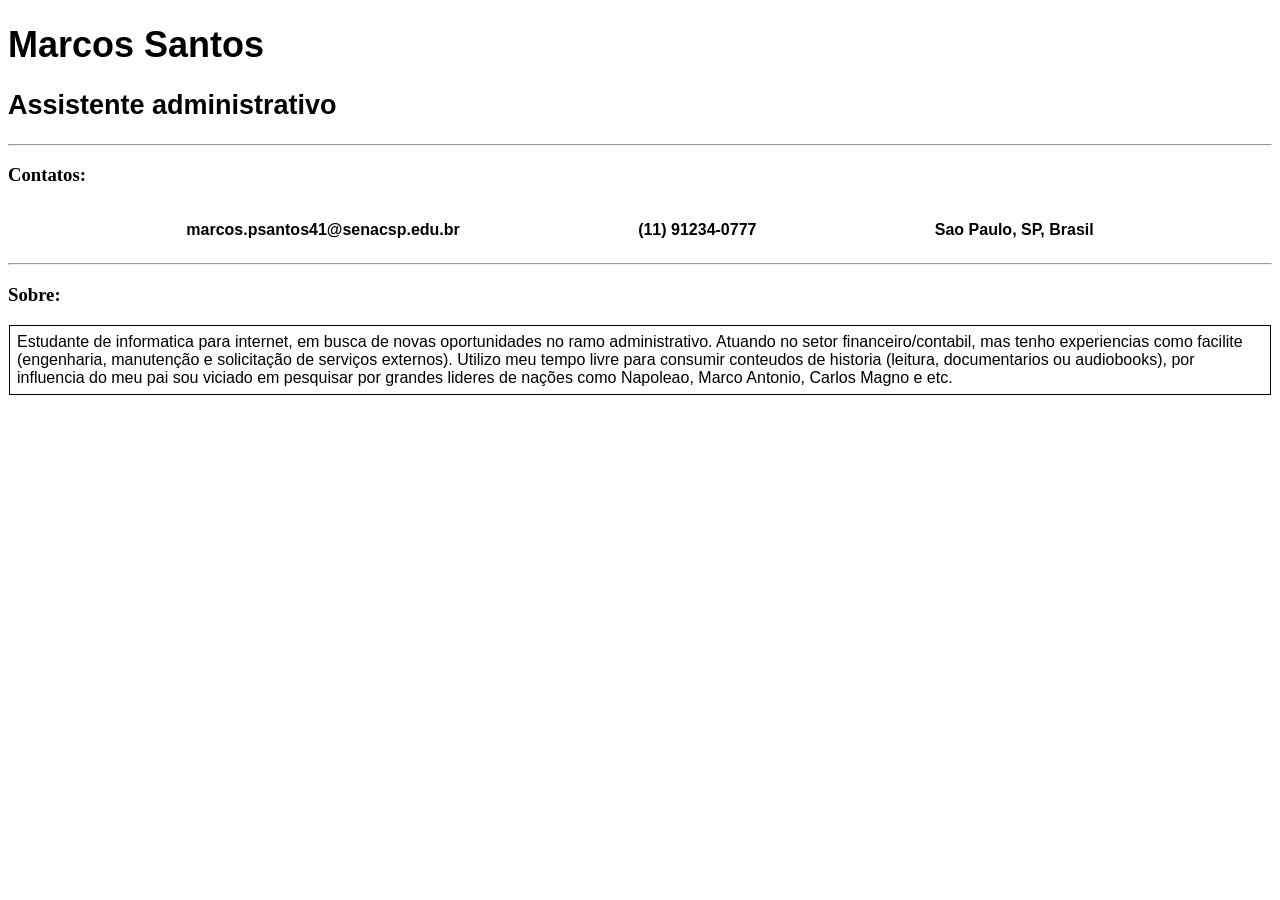
==== Projeto/index.html @ c09b94b0 "comecei a estilizar o site" ====
<!DOCTYPE html>
<html lang="pt-br">

<head>
   <meta charset="UTF-8"> <!--Essa tag é sobre conjunto de caracteres-->
   <title>MBDTF</title>
   <link rel="stylesheet" href="style.css"> <!--Tag que estiliza -->
   <script src="app.js"></script> <!--Essa tag ativa meu javascript-->
</head>

<body>
   <div class="titulos">
      <h1>Marcos Santos</h1>
      <h2>Assistente administrativo</h2>
   </div>

   <hr>
   <div class="contatos">
      <h3> Contatos:</h3>

      <div class="info">
      <p class="mim">marcos.psantos41@senacsp.edu.br</P>
      <p class="mim">(11) 91234-0777</p>
      <p class="mim">Sao Paulo, SP, Brasil</p>
      </div>

   </div>
   <hr>

   <div class="sobre">
      <h3>Sobre:</h3>
      <p class="bio">Estudante de informatica para internet, em busca de novas oportunidades no ramo administrativo. Atuando no setor financeiro/contabil, mas tenho experiencias como facilite (engenharia, manutenção e solicitação de serviços externos). Utilizo meu tempo livre para consumir conteudos de historia (leitura, documentarios ou audiobooks), por influencia do meu pai sou viciado em pesquisar por grandes lideres de nações como Napoleao, Marco Antonio, Carlos Magno e etc.</p>
   </div>



</body>
</html>
---- Projeto/style.css ----
.mim {
    font-family: Arial, Helvetica, sans-serif; color: black;
    font-weight: bold;
    /* border: 2px solid black;*/
}

.bio {
    font-family: 'Franklin Gothic Medium', 'Arial Narrow', Arial, sans-serif;
    font-size: medium;
    border: 1px solid black;
    padding: 7px;
    margin: 1px;
}

.titulos{
    font-family: 'Gill Sans', 'Gill Sans MT', Calibri, 'Trebuchet MS', sans-serif;
    font-size: large;
}

body {
    background-color: white;
}

.info{
    /* border: 2px solid red; */
    display: flex;
    flex-direction: row;
    justify-content: space-evenly;
}
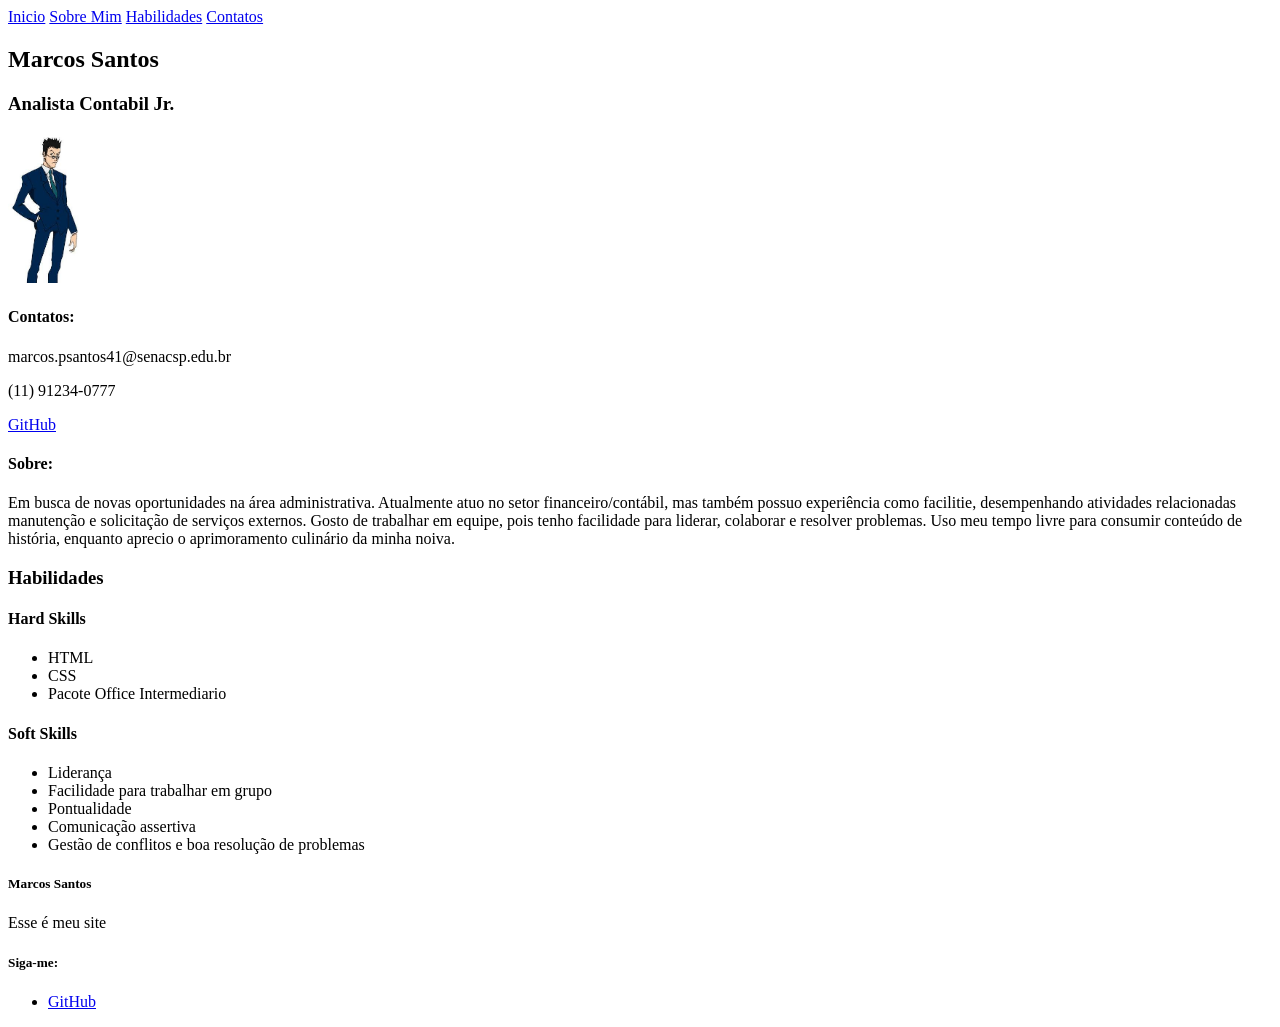
==== commit 4eb58f46: "Otimização do portifolio, adicionados novas tags html (header, footer, main)E" ====
--- a/Projeto/index.html
+++ b/Projeto/index.html
@@ -2,37 +2,79 @@
 <html lang="pt-br">
 
 <head>
-   <meta charset="UTF-8"> <!--Essa tag é sobre conjunto de caracteres-->
+   <meta charset="UTF-8">
    <title>MBDTF</title>
-   <link rel="stylesheet" href="style.css"> <!--Tag que estiliza -->
-   <script src="app.js"></script> <!--Essa tag ativa meu javascript-->
+   <link rel="icon" href="assets/images.jpg">
+  <script src="app.js"></script>
 </head>
 
+<header> 
+   <a href="#apres">Inicio</a>
+   <a href="#Sobre">Sobre Mim</a>
+   <a href="#Habil">Habilidades</a>
+   <a href="#Contatos">Contatos</a>
+</header>
+
 <body>
-   <div class="titulos">
+   <main>
+    <section id="apres"> 
       <h1>Marcos Santos</h1>
-      <h2>Assistente administrativo</h2>
+      <h3>Analista Contabil Jr.</h3>
+      <img src="assets/images.jpg" alt="Foto de Marcos Santos" width="75px"> 
+      </section>
+
+      <section id="Contatos">
+      <h4>Contatos:</h4>
+      <p>marcos.psantos41@senacsp.edu.br</p> <p>(11) 91234-0777</p>
+      <a href="https://github.com/Aka-Marquin" target="_blank"> GitHub </a>
+      </section>
+
+      <section id="Sobre">
+      <div>
+      <h4>Sobre:</h4>
+      <p>Em busca de novas oportunidades na área administrativa. Atualmente atuo no setor financeiro/contábil, mas também possuo experiência como facilitie, desempenhando atividades relacionadas manutenção e solicitação de serviços externos. Gosto de trabalhar em equipe, pois tenho facilidade para liderar, colaborar e resolver problemas. Uso meu tempo livre para consumir conteúdo de história, enquanto aprecio o aprimoramento culinário da minha noiva.</p>
+      </div>
+      </section>
+
+   <section id="habil">
+      <h3>Habilidades</h3>
+
+      <div>
+      <h4>Hard Skills</h4>
+      <ul>
+         <li>HTML</li>
+         <li>CSS</li>
+         <li>Pacote Office Intermediario</li>
+      </ul>
+      </div>
+
+      <div>
+      <h4>Soft Skills</h4>
+      <ul>
+         <li>Liderança</li>
+         <li>Facilidade para trabalhar em grupo</li>
+         <li>Pontualidade</li>
+         <li>Comunicação assertiva</li>
+         <li>Gestão de conflitos e boa resolução de problemas</li>
+      </ul>
+      </div>
+   
+   </section>
+   </main>
+
+<footer>
+   <div>
+      <h5>Marcos Santos</h5>
+      <p>Esse é meu site</p>
    </div>
 
-   <hr>
-   <div class="contatos">
-      <h3> Contatos:</h3>
-
-      <div class="info">
-      <p class="mim">marcos.psantos41@senacsp.edu.br</P>
-      <p class="mim">(11) 91234-0777</p>
-      <p class="mim">Sao Paulo, SP, Brasil</p>
-      </div>
-
+   <div>
+      <h5>Siga-me:</h5>
+      <ul>
+         <li><a href="https://github.com/Aka-Marquin" target="_blank">GitHub</a></li>
+      </ul>
    </div>
-   <hr>
-
-   <div class="sobre">
-      <h3>Sobre:</h3>
-      <p class="bio">Estudante de informatica para internet, em busca de novas oportunidades no ramo administrativo. Atuando no setor financeiro/contabil, mas tenho experiencias como facilite (engenharia, manutenção e solicitação de serviços externos). Utilizo meu tempo livre para consumir conteudos de historia (leitura, documentarios ou audiobooks), por influencia do meu pai sou viciado em pesquisar por grandes lideres de nações como Napoleao, Marco Antonio, Carlos Magno e etc.</p>
-   </div>
-
-
+</footer>
 
 </body>
 </html>
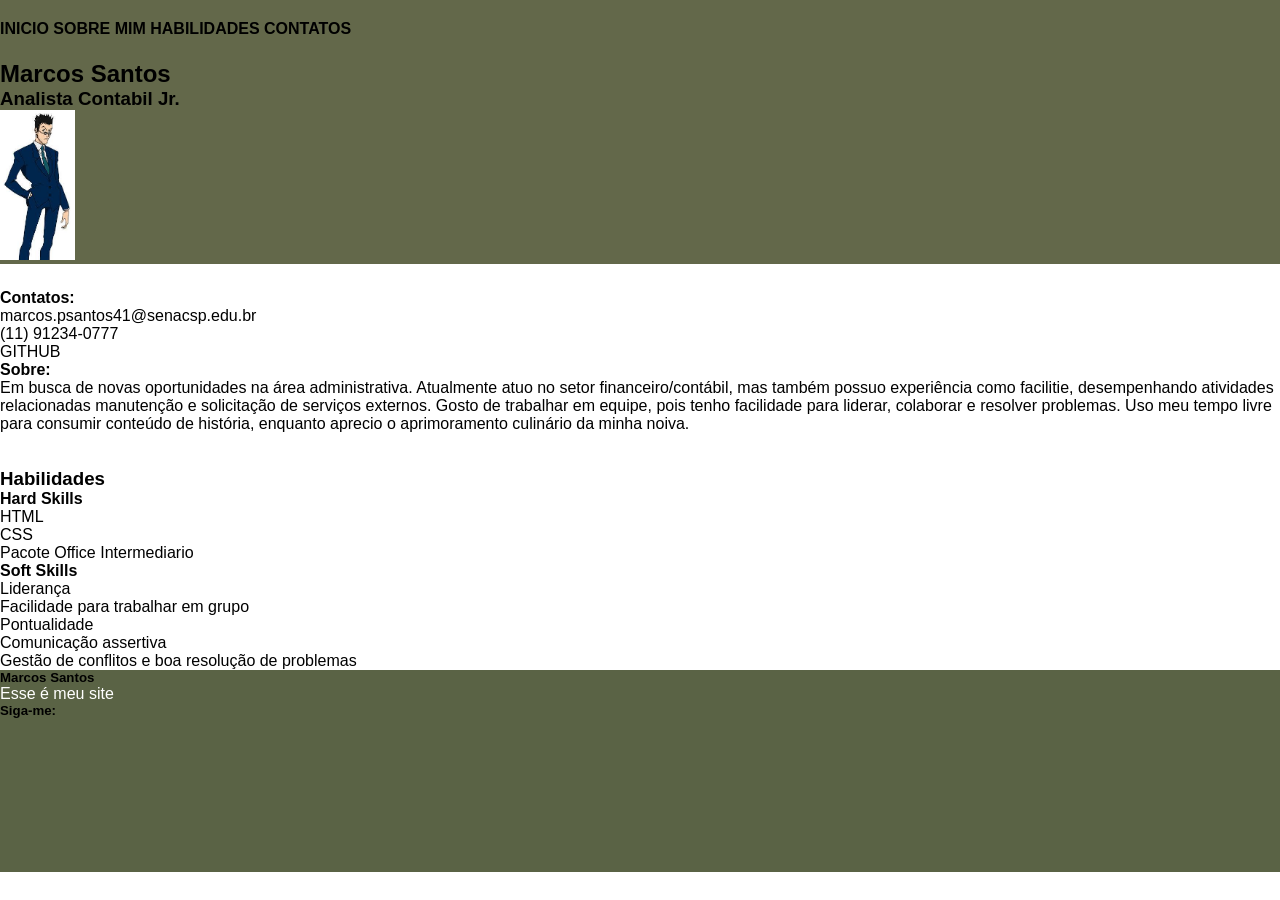
==== commit b6944148: "Comecei o CSS, adicionei um icone" ====
--- a/Projeto/index.html
+++ b/Projeto/index.html
@@ -5,6 +5,7 @@
    <meta charset="UTF-8">
    <title>MBDTF</title>
    <link rel="icon" href="assets/images.jpg">
+   <link rel="stylesheet" href="style.css">
   <script src="app.js"></script>
 </head>
 
@@ -23,13 +24,13 @@
       <img src="assets/images.jpg" alt="Foto de Marcos Santos" width="75px"> 
       </section>
 
-      <section id="Contatos">
+      <section id="contatos">
       <h4>Contatos:</h4>
       <p>marcos.psantos41@senacsp.edu.br</p> <p>(11) 91234-0777</p>
       <a href="https://github.com/Aka-Marquin" target="_blank"> GitHub </a>
       </section>
 
-      <section id="Sobre">
+      <section id="aobre">
       <div>
       <h4>Sobre:</h4>
       <p>Em busca de novas oportunidades na área administrativa. Atualmente atuo no setor financeiro/contábil, mas também possuo experiência como facilitie, desempenhando atividades relacionadas manutenção e solicitação de serviços externos. Gosto de trabalhar em equipe, pois tenho facilidade para liderar, colaborar e resolver problemas. Uso meu tempo livre para consumir conteúdo de história, enquanto aprecio o aprimoramento culinário da minha noiva.</p>
@@ -71,7 +72,10 @@
    <div>
       <h5>Siga-me:</h5>
       <ul>
-         <li><a href="https://github.com/Aka-Marquin" target="_blank">GitHub</a></li>
+         <li><a href="https://github.com/Aka-Marquin" target="_blank"> 
+            <svg class="icone"><use href="assets/github-brands-solid-full.svg"></use></svg>
+         </a>
+      </li>
       </ul>
    </div>
 </footer>
--- a/Projeto/style.css
+++ b/Projeto/style.css
@@ -0,0 +1,64 @@
+* {
+    margin: 0px;
+    padding: 0px;
+}
+/* CSS vem aqui em baixo */ 
+header{
+    /*background-color: rgb(124, 100, 166);*/
+    background-color: rgb(99, 104, 74);
+    padding: 20px 0px;
+    position: fixed;
+    width: 100%;
+    font-weight: bold;
+}
+
+body {
+    font-family: Verdana, Geneva, Tahoma, sans-serif;
+    background-color:white;
+}
+
+body a {
+    text-transform: uppercase;
+    text-decoration: none;
+    color: black;
+}
+body a:hover{
+    text-decoration: underline;
+    font-weight: bold;
+    color: gainsboro;
+}
+
+#apres{
+    /*background-color: rgb(124, 100, 166);*/
+    background-color: rgb(99, 104, 74);
+    padding-top: 60px;
+}
+
+#contatos{
+    padding-top: 25px;
+}
+
+#sobre{
+   padding-top: 25px;
+}
+
+#habil{
+   padding-top: 35px;
+}
+
+footer{
+    background-color: rgb(90, 99, 69);
+}
+
+footer p{
+    color: white
+}
+
+.icone{
+    fill: black;
+    stroke: black;
+    stroke-width: 8px;
+    width: 85px;
+}
+
+
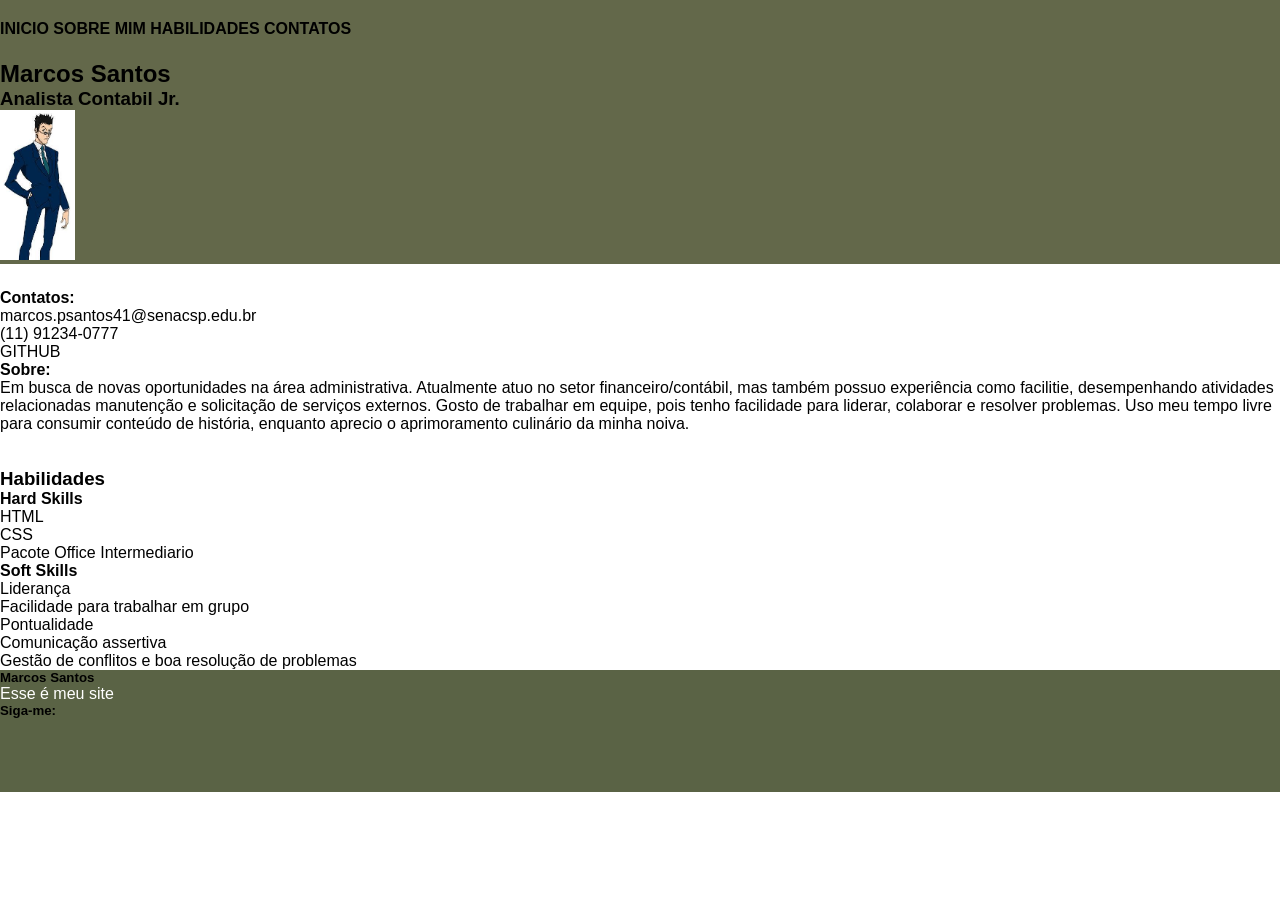
==== commit 46829bac: "Estilização do CSS e alteração das dimensoes dos icones, iniciamos a utilizar flex para estilizar" ====
--- a/Projeto/index.html
+++ b/Projeto/index.html
@@ -73,9 +73,12 @@
       <h5>Siga-me:</h5>
       <ul>
          <li><a href="https://github.com/Aka-Marquin" target="_blank"> 
-            <svg class="icone"><use href="assets/github-brands-solid-full.svg"></use></svg>
+            <svg class="icone"><use href="assets/github-brands-solid-full.svg"></use></svg></a>
+         </li>
+
+         <li><a href="https://br.linkedin.com/" target="_blank"><svg class="icone"><use href="assets/linkedInIco.svg"></use></svg>
          </a>
-      </li>
+         </li>
       </ul>
    </div>
 </footer>
--- a/Projeto/style.css
+++ b/Projeto/style.css
@@ -55,10 +55,20 @@
 }
 
 .icone{
-    fill: black;
+    fill:white;
     stroke: black;
-    stroke-width: 8px;
-    width: 85px;
+    stroke-width: 10px;
+    width: 70px;
+    height: 70px;
+}
+
+footer ul{
+    display: flex;
+    justify-content: space-around;
+    list-style-type: none;
 }
 
 
+
+
+
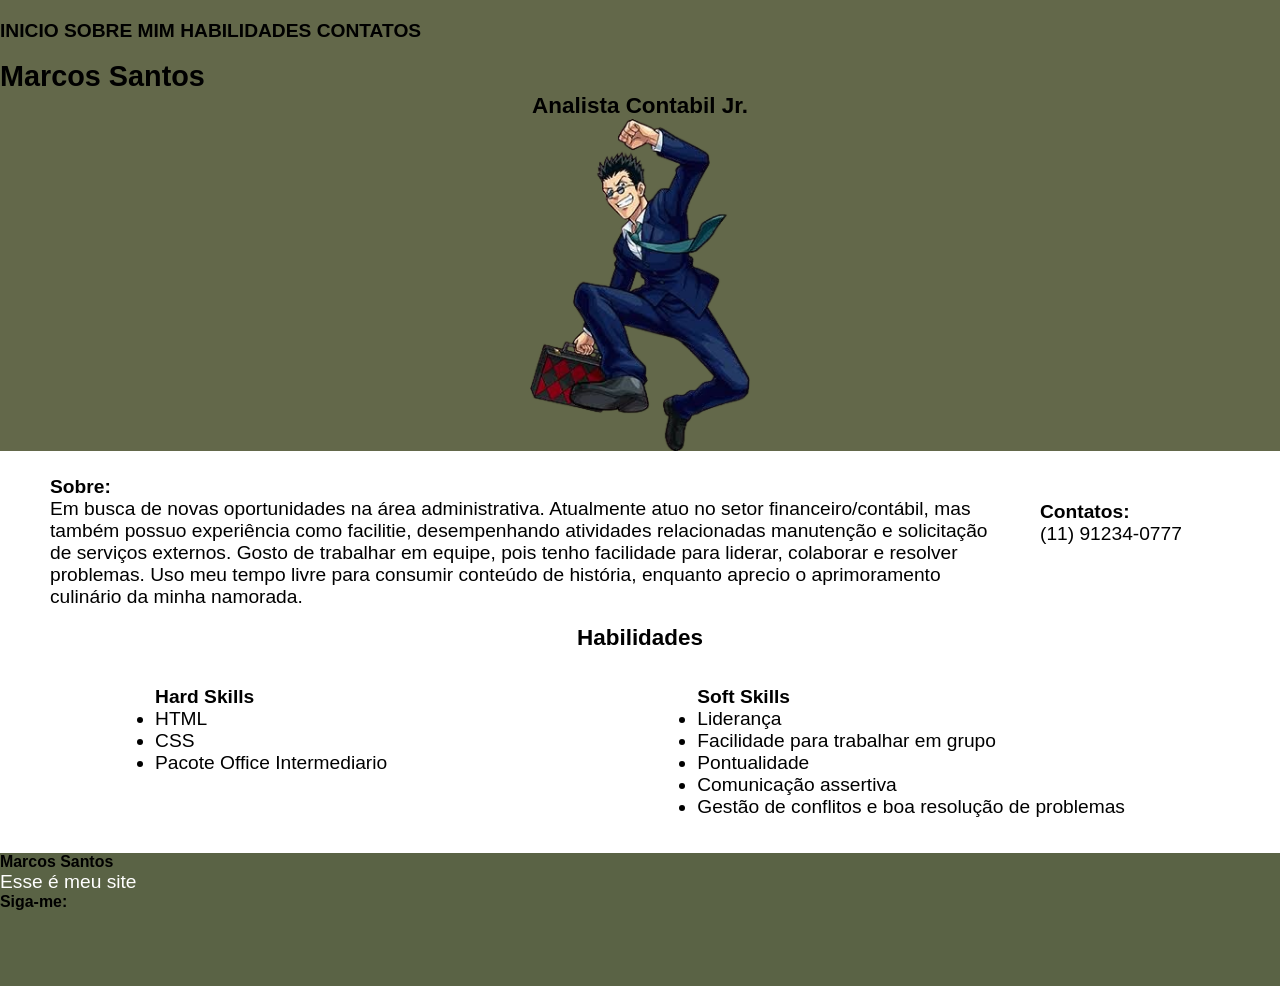
==== commit 3b509333: "Criação de novas class, estilização do CSS e ajuste das flexbox" ====
--- a/Projeto/index.html
+++ b/Projeto/index.html
@@ -21,26 +21,35 @@
     <section id="apres"> 
       <h1>Marcos Santos</h1>
       <h3>Analista Contabil Jr.</h3>
-      <img src="assets/images.jpg" alt="Foto de Marcos Santos" width="75px"> 
+      <img src="assets/leorio no background.png" alt="Foto de Marcos Santos" width="220px"> 
       </section>
 
-      <section id="contatos">
-      <h4>Contatos:</h4>
-      <p>marcos.psantos41@senacsp.edu.br</p> <p>(11) 91234-0777</p>
-      <a href="https://github.com/Aka-Marquin" target="_blank"> GitHub </a>
-      </section>
-
-      <section id="aobre">
+      <section id="sobre">
       <div>
       <h4>Sobre:</h4>
-      <p>Em busca de novas oportunidades na área administrativa. Atualmente atuo no setor financeiro/contábil, mas também possuo experiência como facilitie, desempenhando atividades relacionadas manutenção e solicitação de serviços externos. Gosto de trabalhar em equipe, pois tenho facilidade para liderar, colaborar e resolver problemas. Uso meu tempo livre para consumir conteúdo de história, enquanto aprecio o aprimoramento culinário da minha noiva.</p>
+      <p>Em busca de novas oportunidades na área administrativa. Atualmente atuo no setor financeiro/contábil, mas também possuo experiência como facilitie, desempenhando atividades relacionadas manutenção e solicitação de serviços externos. Gosto de trabalhar em equipe, pois tenho facilidade para liderar, colaborar e resolver problemas. Uso meu tempo livre para consumir conteúdo de história, enquanto aprecio o aprimoramento culinário da minha namorada.</p>
+      </div>
+      
+      <div id="contatos">
+      <h4>Contatos:</h4>
+      <p>(11) 91234-0777</p>
+      <div class="linksIcon">
+         <a href="https://github.com/Aka-Marquin" target="_blank"> 
+            <svg class="iconeSobre"><use href="assets/github-brands-solid-full.svg"></use></svg></a>
+         
+         <a href="https://br.linkedin.com/" target="_blank"><svg class="iconeSobre"><use href="assets/linkedInIco.svg"></use></svg>
+         </a> 
+
+         <a href="mailto:marcos.psantos41@senacsp.edu.br" target="_blank"><svg class="iconeSobre"><use href="assets/email icon.svg"></use></svg>
+         </a> 
+         </div>
       </div>
       </section>
 
-   <section id="habil">
+   <section class="habil">
       <h3>Habilidades</h3>
-
-      <div>
+   <div class="habilidadeContainer">
+      <div class="habilidadeBloco">
       <h4>Hard Skills</h4>
       <ul>
          <li>HTML</li>
@@ -49,7 +58,7 @@
       </ul>
       </div>
 
-      <div>
+      <div class="habilidadeBloco">
       <h4>Soft Skills</h4>
       <ul>
          <li>Liderança</li>
@@ -59,6 +68,8 @@
          <li>Gestão de conflitos e boa resolução de problemas</li>
       </ul>
       </div>
+      </div>
+   </div>
    
    </section>
    </main>
--- a/Projeto/style.css
+++ b/Projeto/style.css
@@ -15,6 +15,7 @@
 body {
     font-family: Verdana, Geneva, Tahoma, sans-serif;
     background-color:white;
+    font-size: larger;
 }
 
 body a {
@@ -32,6 +33,14 @@
     /*background-color: rgb(124, 100, 166);*/
     background-color: rgb(99, 104, 74);
     padding-top: 60px;
+    display: flex;
+    flex-direction: column;
+    align-items: center;
+}
+
+#apres h1{
+    display: flex;
+    align-self: flex-start; 
 }
 
 #contatos{
@@ -40,12 +49,37 @@
 
 #sobre{
    padding-top: 25px;
+   display: flex;
+   gap: 50px;
+   margin-inline: 50px;
 }
 
 #habil{
-   padding-top: 35px;
+    padding-top: 35px;
+    padding-bottom: 35px;
+    margin-inline: 50px;
+    /*display: flex;
+    flex-direction: row;
+    justify-self: center;*/
 }
 
+.habil h3{
+    text-align: center;
+    gap: 30px;
+    padding-top: 15px;
+}
+
+.habilidadeBloco{
+    display: flex;
+    flex-direction:column;
+}
+
+.habilidadeContainer{
+    padding-block: 35px;
+    display: flex;
+    flex-direction: row;
+    justify-content: space-around;
+}
 footer{
     background-color: rgb(90, 99, 69);
 }
@@ -68,7 +102,14 @@
     list-style-type: none;
 }
 
+.iconeSobre {
+    width: 60px;
+    height: 60px; 
+}
 
-
-
-
+.linksIcon{
+    display: flex;
+    align-items: center;
+    justify-content: flex-end;
+    gap: 5px;
+}
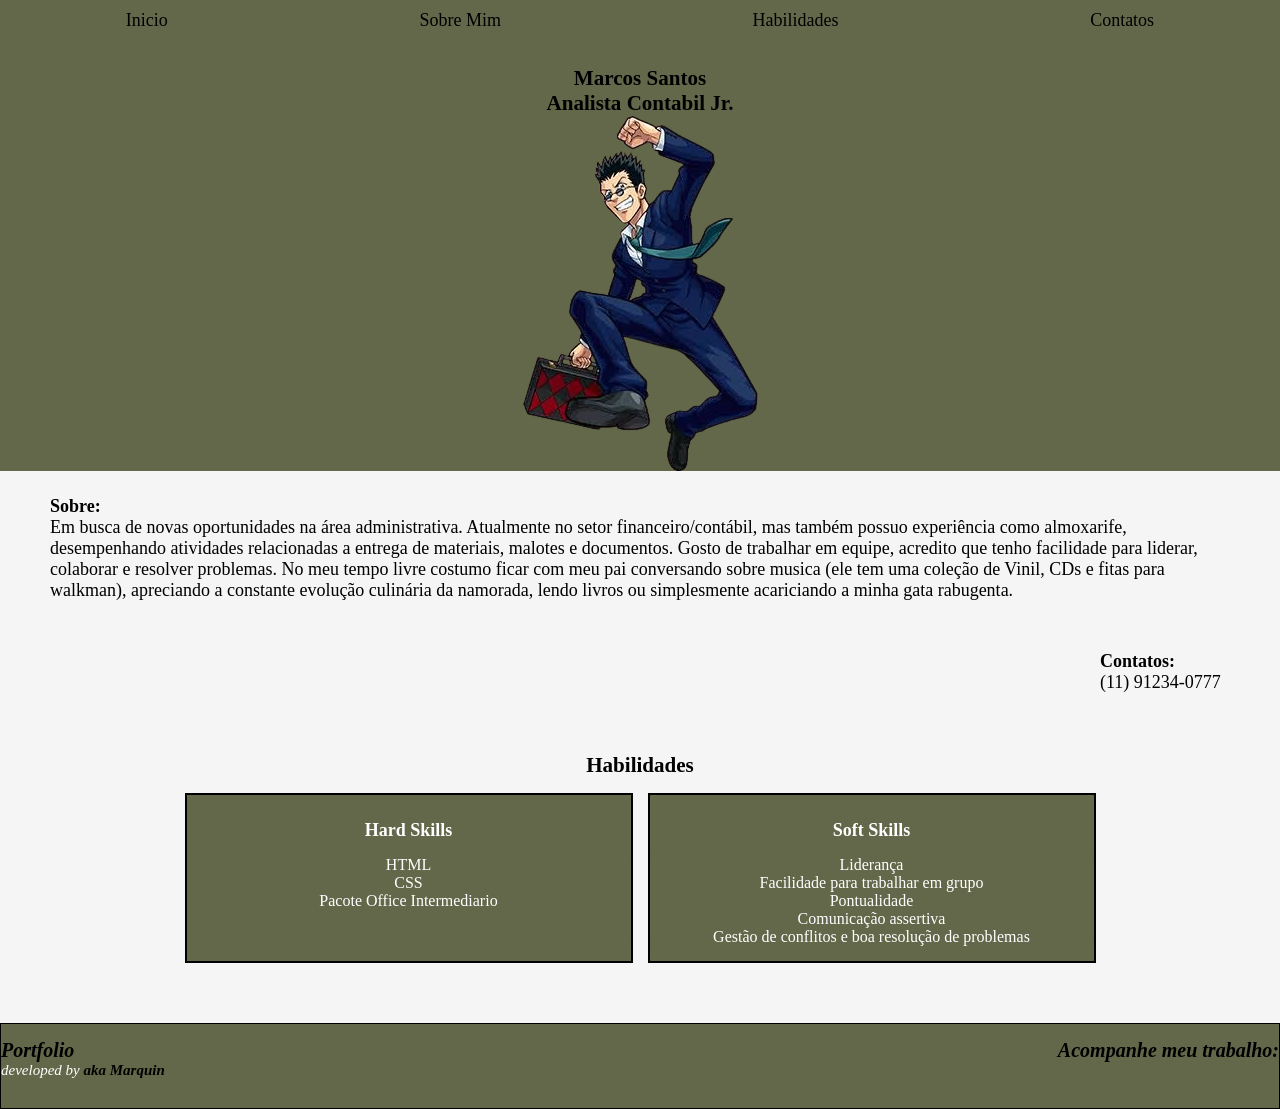
==== commit ba338db4: "Iniciado responsividade do site para celular, tablet e PC" ====
--- a/Projeto/index.html
+++ b/Projeto/index.html
@@ -18,16 +18,18 @@
 
 <body>
    <main>
-    <section id="apres"> 
-      <h1>Marcos Santos</h1>
+    <section class="ApresentaçãoCONTAINER">
+      <div class="apres"> 
+      <h3>Marcos Santos</h3>
       <h3>Analista Contabil Jr.</h3>
-      <img src="assets/leorio no background.png" alt="Foto de Marcos Santos" width="220px"> 
-      </section>
+      <img id="img" src="assets/leorio no background.png" alt="Foto de Marcos Santos"> 
+      </div>   
+   </section>
 
       <section id="sobre">
       <div>
       <h4>Sobre:</h4>
-      <p>Em busca de novas oportunidades na área administrativa. Atualmente atuo no setor financeiro/contábil, mas também possuo experiência como facilitie, desempenhando atividades relacionadas manutenção e solicitação de serviços externos. Gosto de trabalhar em equipe, pois tenho facilidade para liderar, colaborar e resolver problemas. Uso meu tempo livre para consumir conteúdo de história, enquanto aprecio o aprimoramento culinário da minha namorada.</p>
+      <p>Em busca de novas oportunidades na área administrativa. Atualmente no setor financeiro/contábil, mas também possuo experiência como almoxarife, desempenhando atividades relacionadas a entrega de materiais, malotes e documentos. Gosto de trabalhar em equipe, acredito que tenho facilidade para liderar, colaborar e resolver problemas. No meu tempo livre costumo ficar com meu pai conversando sobre musica (ele tem uma coleção de Vinil, CDs e fitas para walkman), apreciando a constante evolução culinária da namorada, lendo livros ou simplesmente acariciando a minha gata rabugenta.</p>
       </div>
       
       <div id="contatos">
@@ -48,8 +50,8 @@
 
    <section class="habil">
       <h3>Habilidades</h3>
-   <div class="habilidadeContainer">
-      <div class="habilidadeBloco">
+   <div class="habilidadeGRUPO">
+      <div class="CARTAO">
       <h4>Hard Skills</h4>
       <ul>
          <li>HTML</li>
@@ -58,7 +60,7 @@
       </ul>
       </div>
 
-      <div class="habilidadeBloco">
+      <div class="CARTAO">
       <h4>Soft Skills</h4>
       <ul>
          <li>Liderança</li>
@@ -76,12 +78,12 @@
 
 <footer>
    <div>
-      <h5>Marcos Santos</h5>
-      <p>Esse é meu site</p>
+      <h5>Portfolio</h5>
+      <p>developed by <a id="aka"> aka Marquin</a></p>
    </div>
 
    <div>
-      <h5>Siga-me:</h5>
+      <h5>Acompanhe meu trabalho:</h5>
       <ul>
          <li><a href="https://github.com/Aka-Marquin" target="_blank"> 
             <svg class="icone"><use href="assets/github-brands-solid-full.svg"></use></svg></a>
--- a/Projeto/style.css
+++ b/Projeto/style.css
@@ -1,50 +1,52 @@
 * {
     margin: 0px;
     padding: 0px;
-}
-/* CSS vem aqui em baixo */ 
-header{
-    /*background-color: rgb(124, 100, 166);*/
+    box-sizing: border-box;
+}
+
+/*----------HEADER----------------*/
+
+header {
+    display: flex;
+    justify-content: space-around;
+    font-size: larger;
+    padding: 15px 20px;
     background-color: rgb(99, 104, 74);
-    padding: 20px 0px;
-    position: fixed;
-    width: 100%;
-    font-weight: bold;
-}
-
-body {
-    font-family: Verdana, Geneva, Tahoma, sans-serif;
-    background-color:white;
-    font-size: larger;
-}
-
-body a {
-    text-transform: uppercase;
+    padding: 10px 0px;
+}
+
+header a {
+    color: black;
+    /*text-transform: uppercase;*/
     text-decoration: none;
-    color: black;
-}
-body a:hover{
-    text-decoration: underline;
-    font-weight: bold;
-    color: gainsboro;
-}
-
-#apres{
-    /*background-color: rgb(124, 100, 166);*/
+    gap: 10px;
+}
+
+.ApresentaçãoCONTAINER {
     background-color: rgb(99, 104, 74);
-    padding-top: 60px;
+    padding-top: 25px;
+}
+
+.apres {
     display: flex;
     flex-direction: column;
     align-items: center;
 }
 
-#apres h1{
-    display: flex;
-    align-self: flex-start; 
-}
-
-#contatos{
-    padding-top: 25px;
+/*----------MAIN----------------*/
+
+
+body {
+    background-color: whitesmoke;
+    font-family: 'Times New Roman', Times, serif;
+    font-size: large;
+    display: flex;
+    flex-direction: column;
+    min-height: 100vh;
+}
+
+main{
+    padding-bottom: 60px;
 }
 
 #sobre{
@@ -54,62 +56,311 @@
    margin-inline: 50px;
 }
 
-#habil{
-    padding-top: 35px;
+.linksIcon{
+    display: flex;
+    align-items: center;
+    justify-content: flex-end;
+    gap: 5px;
+}
+
+.iconeSobre {
+    width: 60px;
+    height: 60px; 
+}
+
+/*#apres h3{
+    display: flex;
+    align-self: flex-start; 
+}*/
+
+/*#contatos{
+    padding-top: 25px;
+}*/
+
+/*#habil{
+   padding-top: 35px;
     padding-bottom: 35px;
     margin-inline: 50px;
-    /*display: flex;
-    flex-direction: row;
-    justify-self: center;*/
-}
-
-.habil h3{
-    text-align: center;
-    gap: 30px;
+    display: flex;
+    flex-direction: row;
+    justify-self: center;
+}*/
+
+.habil h3 {
+    text-align: center;
+    /*gap: 30px;*/
     padding-top: 15px;
 }
 
-.habilidadeBloco{
-    display: flex;
-    flex-direction:column;
-}
-
-.habilidadeContainer{
-    padding-block: 35px;
-    display: flex;
-    flex-direction: row;
+.CARTAO ul {
+    border: 1px solid green;
+    border-radius: 15px;
+
+    width: 100%;
+
+    border-radius: 25px;
+    background-color: rgb(183, 189, 153);
+    padding: 20px 15px;
+    min-height: 100px;
+    height: 120px;
+    list-style: none;
+    text-align: center;
+    font-size: medium ;
+}
+
+.CARTAO {
+    text-align: center;
+}
+
+
+/* =================DIV GERAL DOS CARTOES: Estiliza GERAL... em tese ==================== */
+
+.habilidadeGRUPO{
+    display: flex;
+    flex-direction: row;
+    flex-wrap: wrap;
+    justify-content: center;
+    gap: 15px;
+}
+
+/*----------FOOTER----------------*/
+
+footer {
+    background-color: rgb(90, 99, 69);
+    display: flex;
     justify-content: space-around;
-}
-footer{
-    background-color: rgb(90, 99, 69);
+    align-items: flex-start;
+    margin: auto;
+    border: 1.5px solid black;
+    font-size: 25px;
+    font-style: italic;
+    width: 100%;
 }
 
 footer p{
-    color: white
-}
-
-.icone{
+    color: white;
+    font-size: 15px;
+}
+
+footer h5{
+    color: black;
+    font-size: 20px;
+}
+
+.icone {
     fill:white;
     stroke: black;
     stroke-width: 10px;
-    width: 70px;
-    height: 70px;
+    width: 30px;
+    height: 40px;
 }
 
 footer ul{
     display: flex;
-    justify-content: space-around;
+    justify-content: space-evenly;
     list-style-type: none;
 }
 
-.iconeSobre {
-    width: 60px;
-    height: 60px; 
-}
-
-.linksIcon{
-    display: flex;
-    align-items: center;
+/*TESTE DE MEDIA QUERIE*/
+
+/* Celulares (até 600px) */
+ 
+@media only screen and (max-width: 600px) {
+    body {
+       font-size: large; 
+    }
+     header {
+        font-size: large;
+        background-color: burlywood;
+    }
+    .CARTAO {
+        background-color: burlywood;
+        width: 75%;
+        padding-top: 25px;
+        border: 2px solid black;
+    }
+    
+    .CARTAO ul {
+        border: 0px solid black;
+        background-color: burlywood;
+        padding: 15px 15px;
+    }
+
+    .habil h3 {
+    text-align: center;
+    padding: 15px 15px;
+    }
+
+    footer {
+        background-color: burlywood;
+        padding-top: 15px;
+    }
+
+    #sobre{
+    display: flex;
+    flex-direction: row;
+    flex-wrap: wrap;
     justify-content: flex-end;
-    gap: 5px;
-}+    margin-inline: 50px;
+    }
+
+    .iconeSobre {
+    width: 40px;
+    height: 40px; 
+    stroke-width: 5px;
+    }
+
+    .icone {
+    fill:black;
+    stroke: black;
+    stroke-width: 15px;
+    width: 45px;
+    height: 40px;
+    }
+
+
+    .ApresentaçãoCONTAINER {
+    background-color: burlywood;
+    padding-top: 25px;
+    }
+
+    #aka {
+        color: black;
+        font-weight: bolder;
+    }
+}
+
+/* Tablets (601px até 991px) */
+ 
+@media only screen and (min-width: 601px) {
+    body {
+       font-size: large; 
+    }
+     header {
+        font-size: large;
+        background-color: rgb(3, 175, 175);
+    }
+    .CARTAO {
+        background-color: rgb(3, 175, 175);
+        width: 75%;
+        padding-top: 25px;
+        border: 2px solid black;
+    }
+    
+    .CARTAO ul {
+        border: 0px solid black;
+        background-color: rgb(3, 175, 175);
+        padding: 15px 15px;
+    }
+
+    .habil h3 {
+    text-align: center;
+    padding: 15px 15px;
+    }
+
+    footer {
+        background-color: rgb(3, 175, 175);
+        padding-top: 15px;
+    }
+
+    #sobre{
+    display: flex;
+    flex-direction: row;
+    flex-wrap: wrap;
+    justify-content: flex-end;
+    margin-inline: 50px;
+    }
+
+    .iconeSobre {
+    width: 40px;
+    height: 40px; 
+    stroke-width: 5px;
+    }
+
+    .icone {
+    fill:black;
+    stroke: black;
+    stroke-width: 15px;
+    width: 45px;
+    height: 40px;
+    }
+
+    .ApresentaçãoCONTAINER {
+    background-color: rgb(3, 175, 175);
+    padding-top: 25px;
+    }
+
+    #aka {
+        color: black;
+        font-weight: bolder;
+    }
+}
+
+/* Computadores */
+
+@media only screen and (min-width: 992px) {
+     body {
+       font-size: large; 
+    }
+     header {
+        font-size: large;
+        background-color: rgb(99, 104, 74);
+    }
+    .CARTAO {
+        background-color: rgb(99, 104, 74);
+        width: 35%;
+        padding-top: 25px;
+        border: 2px solid black;
+        color: white;
+    }
+    
+    .CARTAO ul {
+        border: 0px solid black;
+        background-color: rgb(99, 104, 74);
+        padding: 15px 15px;
+    }
+
+    .habil h3 {
+    text-align: center;
+    padding: 15px 15px;
+    }
+
+    footer {
+        background-color: rgb(99, 104, 74);
+        padding-top: 15px;
+        display: flex;
+        justify-content: space-between;
+    }
+
+    #sobre{
+    display: flex;
+    flex-direction: row;
+    flex-wrap: wrap;
+    justify-content: flex-end;
+    margin-inline: 50px;
+    }
+
+    .iconeSobre {
+    width: 40px;
+    height: 40px; 
+    stroke-width: 5px;
+    }
+
+    .icone {
+    fill:black;
+    stroke: black;
+    stroke-width: 15px;
+    width: 45px;
+    height: 40px;
+    }
+
+    .ApresentaçãoCONTAINER {
+    background-color: rgb(99, 104, 74);
+    padding-top: 25px;
+    }
+
+    #aka {
+        color: black;
+        font-weight: bolder;
+    }
+}
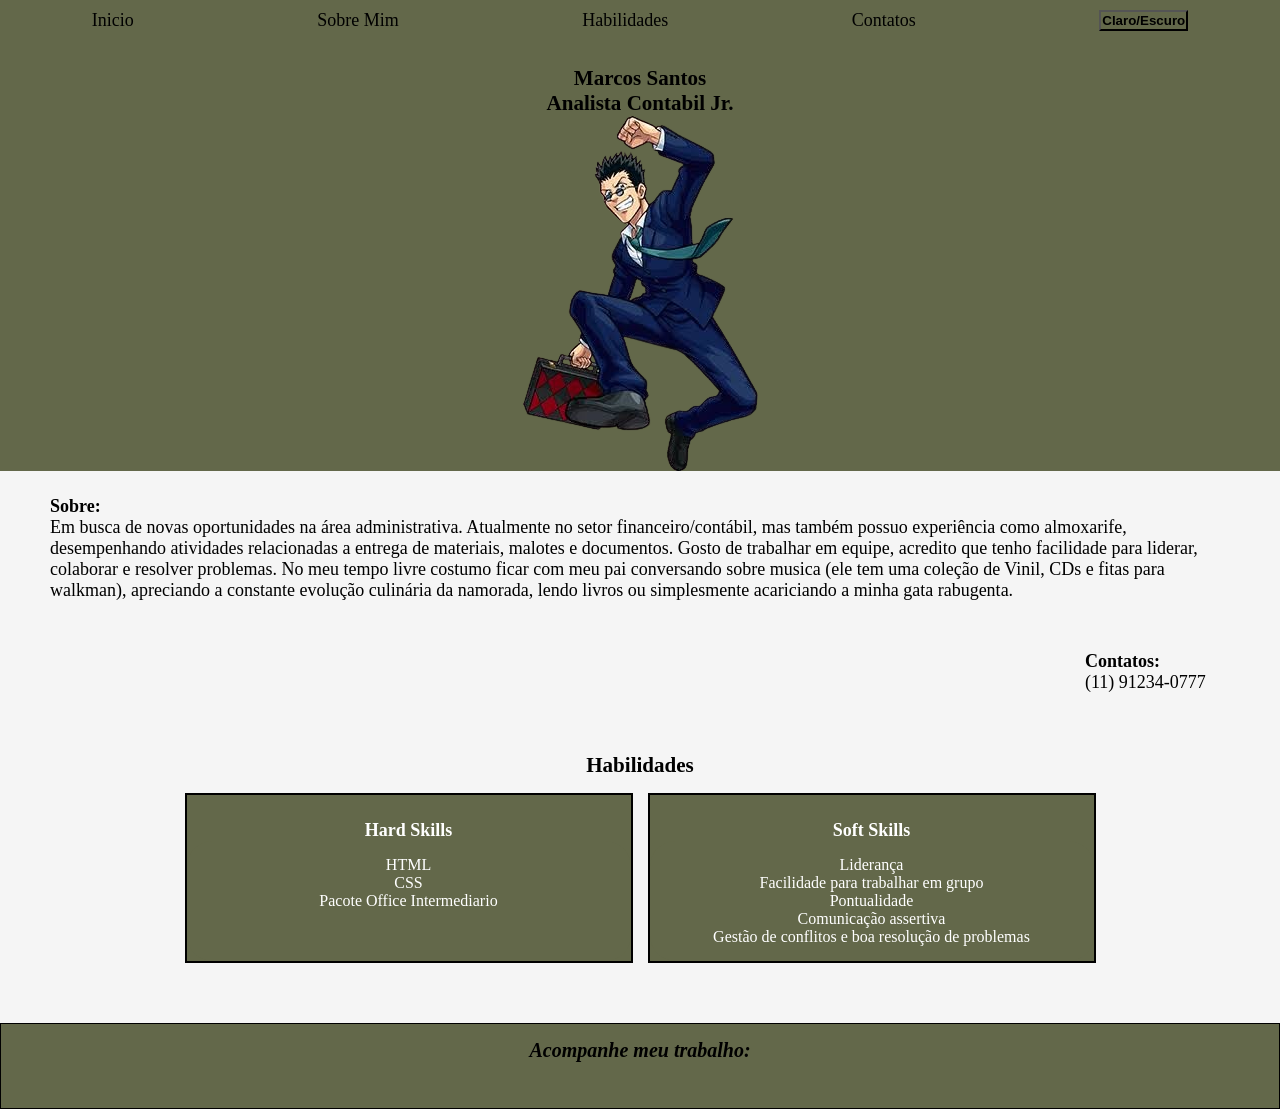
==== commit 32764161: "Teste botao de tema claro/escuro, melhorar design do portfolio" ====
--- a/Projeto/index.html
+++ b/Projeto/index.html
@@ -6,17 +6,18 @@
    <title>MBDTF</title>
    <link rel="icon" href="assets/images.jpg">
    <link rel="stylesheet" href="style.css">
-  <script src="app.js"></script>
 </head>
 
-<header> 
+
+<header class="corpo"> 
    <a href="#apres">Inicio</a>
    <a href="#Sobre">Sobre Mim</a>
    <a href="#Habil">Habilidades</a>
    <a href="#Contatos">Contatos</a>
+   <button id="simples">Claro/Escuro</button>
 </header>
 
-<body>
+<body class="corpo" id="gordo">
    <main>
     <section class="ApresentaçãoCONTAINER">
       <div class="apres"> 
@@ -26,13 +27,13 @@
       </div>   
    </section>
 
-      <section id="sobre">
+      <section class="corpo" id="sobre">
       <div>
       <h4>Sobre:</h4>
       <p>Em busca de novas oportunidades na área administrativa. Atualmente no setor financeiro/contábil, mas também possuo experiência como almoxarife, desempenhando atividades relacionadas a entrega de materiais, malotes e documentos. Gosto de trabalhar em equipe, acredito que tenho facilidade para liderar, colaborar e resolver problemas. No meu tempo livre costumo ficar com meu pai conversando sobre musica (ele tem uma coleção de Vinil, CDs e fitas para walkman), apreciando a constante evolução culinária da namorada, lendo livros ou simplesmente acariciando a minha gata rabugenta.</p>
       </div>
       
-      <div id="contatos">
+      <div class="corpo" id="contatos">
       <h4>Contatos:</h4>
       <p>(11) 91234-0777</p>
       <div class="linksIcon">
@@ -48,7 +49,7 @@
       </div>
       </section>
 
-   <section class="habil">
+   <section  class="habil">
       <h3>Habilidades</h3>
    <div class="habilidadeGRUPO">
       <div class="CARTAO">
@@ -76,12 +77,7 @@
    </section>
    </main>
 
-<footer>
-   <div>
-      <h5>Portfolio</h5>
-      <p>developed by <a id="aka"> aka Marquin</a></p>
-   </div>
-
+<footer class="corpo">
    <div>
       <h5>Acompanhe meu trabalho:</h5>
       <ul>
@@ -93,8 +89,8 @@
          </a>
          </li>
       </ul>
-   </div>
 </footer>
-
+<script src="app.js"></script>
 </body>
+</div>
 </html>
--- a/Projeto/style.css
+++ b/Projeto/style.css
@@ -67,24 +67,6 @@
     width: 60px;
     height: 60px; 
 }
-
-/*#apres h3{
-    display: flex;
-    align-self: flex-start; 
-}*/
-
-/*#contatos{
-    padding-top: 25px;
-}*/
-
-/*#habil{
-   padding-top: 35px;
-    padding-bottom: 35px;
-    margin-inline: 50px;
-    display: flex;
-    flex-direction: row;
-    justify-self: center;
-}*/
 
 .habil h3 {
     text-align: center;
@@ -228,6 +210,15 @@
         color: black;
         font-weight: bolder;
     }
+
+    #simples {
+    background-color:burlywood;
+    font-weight: bold;
+    padding: 1px;
+    color: black;
+}
+
+
 }
 
 /* Tablets (601px até 991px) */
@@ -294,6 +285,13 @@
         color: black;
         font-weight: bolder;
     }
+
+    #simples {
+    background-color:rgb(3, 175, 175);
+    font-weight: none;
+    padding: 1px;
+    color: whitesmoke;
+}
 }
 
 /* Computadores */
@@ -329,7 +327,7 @@
         background-color: rgb(99, 104, 74);
         padding-top: 15px;
         display: flex;
-        justify-content: space-between;
+        justify-content: space-around;
     }
 
     #sobre{
@@ -363,4 +361,27 @@
         color: black;
         font-weight: bolder;
     }
-}
+
+    #simples {
+    background-color: rgb(99, 104, 74);
+    font-weight: bolder;
+    padding: 1px;
+    color: black;
+}
+}
+
+.gordo{
+    background-color:black;
+    color: white;
+}
+
+#corpo,.iconeSobre{
+    fill: gray;
+    stroke: gray;
+    stroke-width: 15px;
+    width: 45px;
+    height: 40px;
+}
+
+
+
